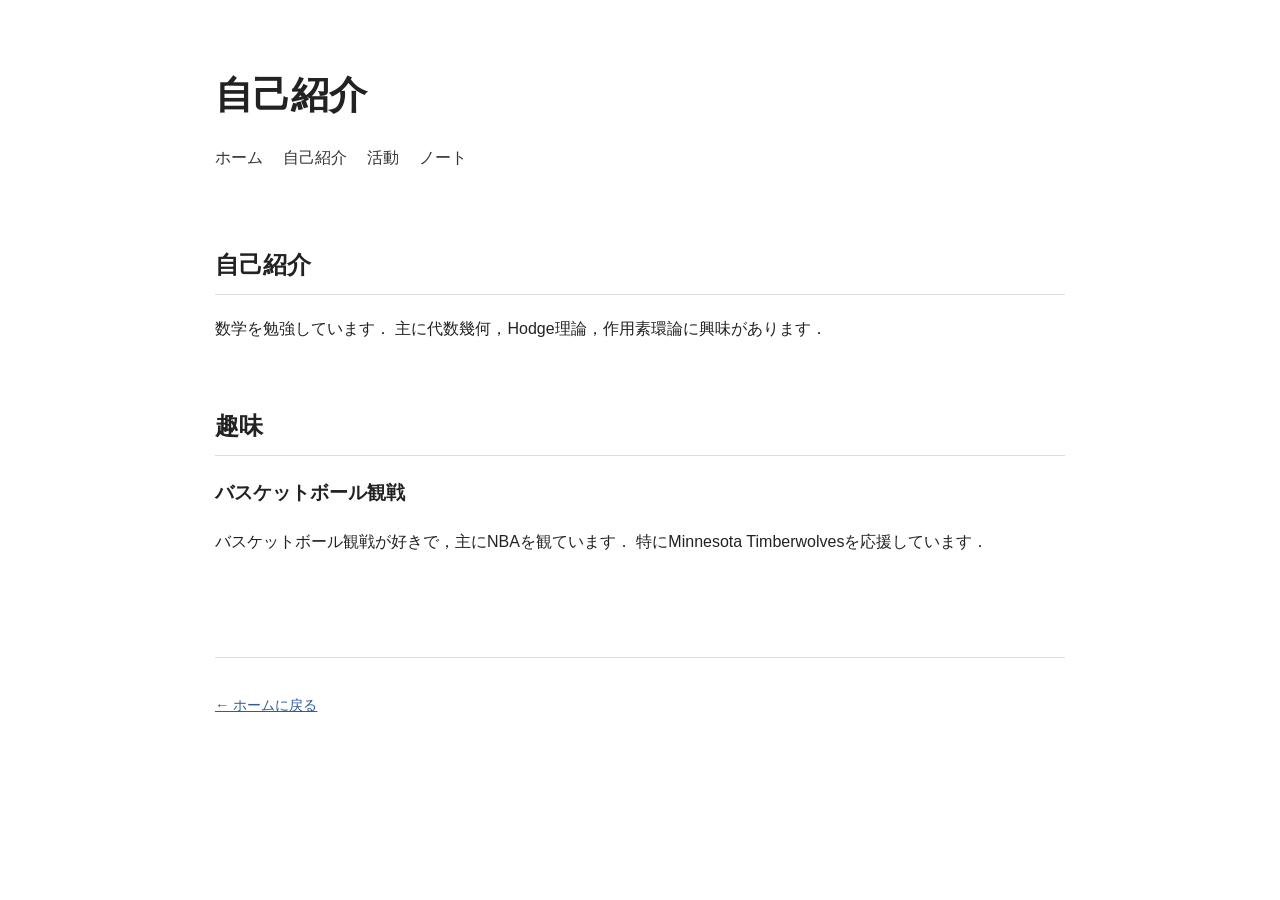
==== about.html @ 6bf2554b "Add files via upload" ====
<!DOCTYPE html>
<html lang="ja">

<head>
  <meta charset="UTF-8">
  <meta name="viewport" content="width=device-width, initial-scale=1.0">

  <title>自己紹介</title>

  <link rel="stylesheet" href="style.css">
</head>

<body>

<header>
  <h1>自己紹介</h1>

  <nav>
    <a href="index.html">ホーム</a>
    <a href="about.html">自己紹介</a>
    <a href="activities.html">活動</a>
    <a href="notes.html">ノート</a>
  </nav>
</header>

<main>

  <section>
    <h2>自己紹介</h2>

    <p>
      数学を勉強しています．
      主に代数幾何，Hodge理論，作用素環論に興味があります．
    </p>
  </section>

  <section>
    <h2>趣味</h2>

    <h3>バスケットボール観戦</h3>

    <p>
      バスケットボール観戦が好きで，主にNBAを観ています．
      特にMinnesota Timberwolvesを応援しています．
    </p>
  </section>

</main>

<footer>
  <p><a href="index.html">← ホームに戻る</a></p>
</footer>

</body>

</html>
---- style.css ----
body {
  max-width: 850px;
  margin: 60px auto;
  padding: 0 30px;

  font-family:
    -apple-system,
    BlinkMacSystemFont,
    "Helvetica Neue",
    "Hiragino Kaku Gothic ProN",
    "Yu Gothic",
    sans-serif;

  line-height: 1.8;
  color: #222;
  background: #fff;
}

header {
  margin-bottom: 70px;
}

h1 {
  font-size: 2.4rem;
  margin-bottom: 15px;
}

h2 {
  font-size: 1.5rem;
  margin-top: 50px;
  padding-bottom: 8px;
  border-bottom: 1px solid #ddd;
}

nav {
  display: flex;
  flex-wrap: wrap;
  gap: 20px;
}

nav a {
  color: #333;
  text-decoration: none;
}

nav a:hover {
  text-decoration: underline;
}

a {
  color: #315a9b;
}

section {
  margin-bottom: 60px;
}

footer {
  margin-top: 100px;
  padding-top: 20px;
  border-top: 1px solid #ddd;
  color: #777;
  font-size: 0.9rem;
}

/* スマートフォン */
@media (max-width: 600px) {

  body {
    margin: 30px auto;
    padding: 0 20px;
  }

  h1 {
    font-size: 2rem;
  }

  nav {
    gap: 12px;
  }
}
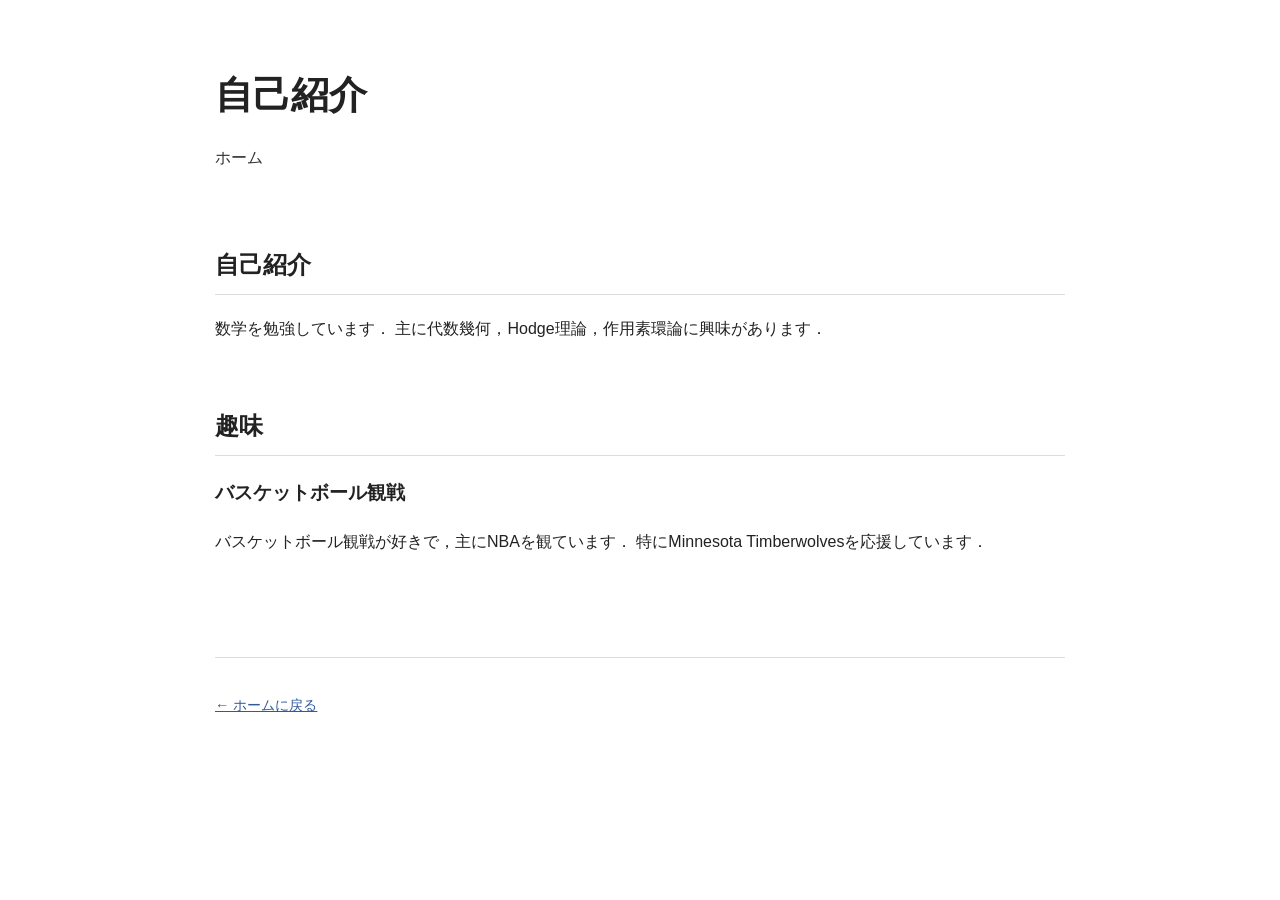
==== commit d592a669: "Add files via upload" ====
--- a/about.html
+++ b/about.html
@@ -17,9 +17,6 @@
 
   <nav>
     <a href="index.html">ホーム</a>
-    <a href="about.html">自己紹介</a>
-    <a href="activities.html">活動</a>
-    <a href="notes.html">ノート</a>
   </nav>
 </header>
 
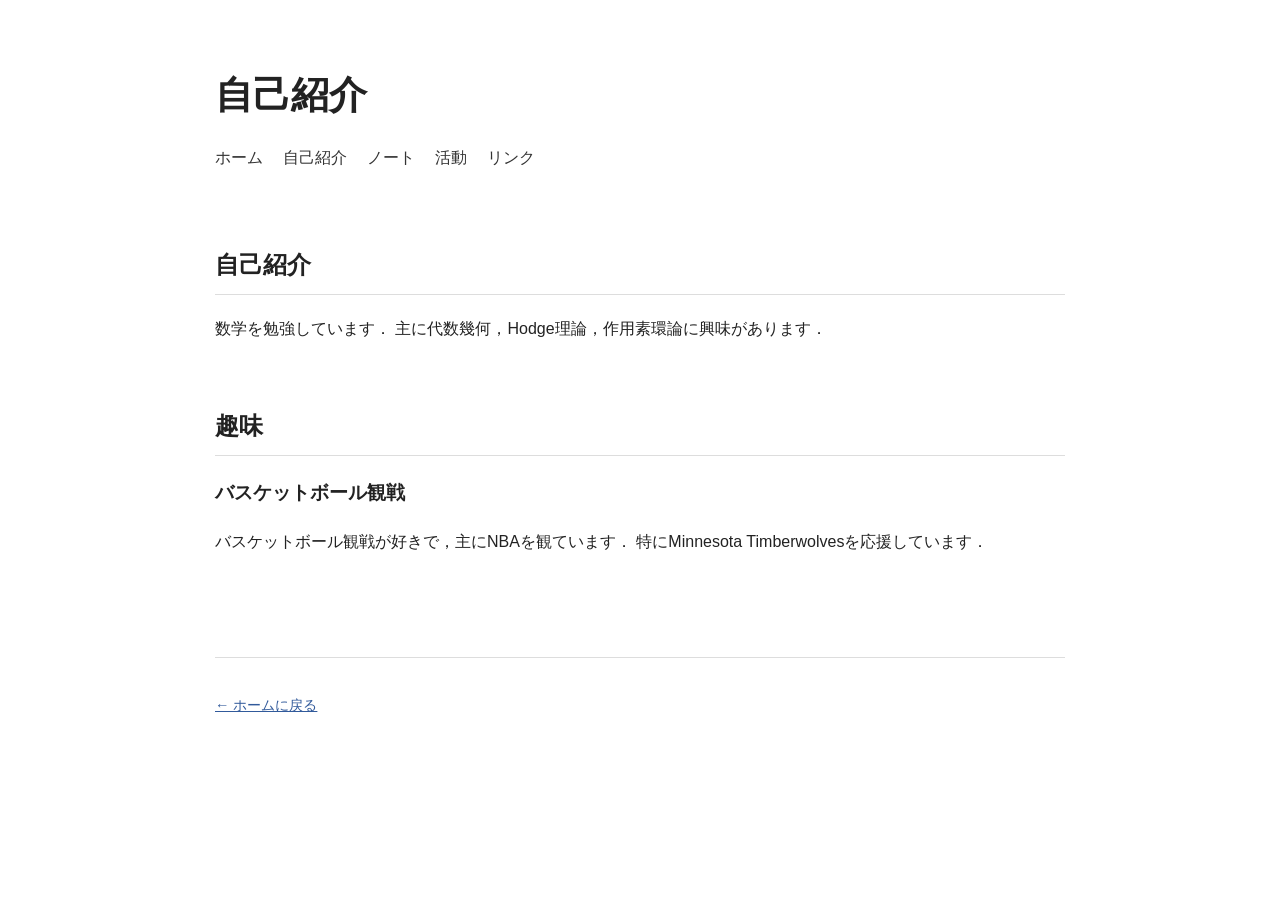
==== commit 0db7a1e7: "Update website" ====
--- a/about.html
+++ b/about.html
@@ -17,6 +17,10 @@
 
   <nav>
     <a href="index.html">ホーム</a>
+    <a href="about.html">自己紹介</a>
+    <a href="notes.html">ノート</a>
+    <a href="activities.html">活動</a>
+    <a href="index.html#links">リンク</a>
   </nav>
 </header>
 
@@ -50,4 +54,4 @@
 
 </body>
 
-</html>+</html>
--- a/style.css
+++ b/style.css
@@ -63,6 +63,49 @@
   font-size: 0.9rem;
 }
 
+.social-links {
+  display: flex;
+  flex-direction: column;
+  align-items: flex-start;
+  gap: 12px;
+  margin-top: 20px;
+}
+
+.social-button {
+  display: inline-flex;
+  align-items: center;
+  justify-content: center;
+
+  padding: 8px 16px;
+
+  border: 1px solid #ddd;
+  border-radius: 8px;
+
+  color: #222;
+  background: #fff;
+  text-decoration: none;
+
+  transition: 0.2s;
+}
+
+.social-button:hover {
+  background: #f5f5f5;
+  transform: translateY(-2px);
+}
+
+
+.social-icon {
+  display: flex;
+  align-items: center;
+  justify-content: center;
+
+  width: 28px;
+  height: 28px;
+
+  font-size: 1.2rem;
+  font-weight: bold;
+}
+
 /* スマートフォン */
 @media (max-width: 600px) {
 
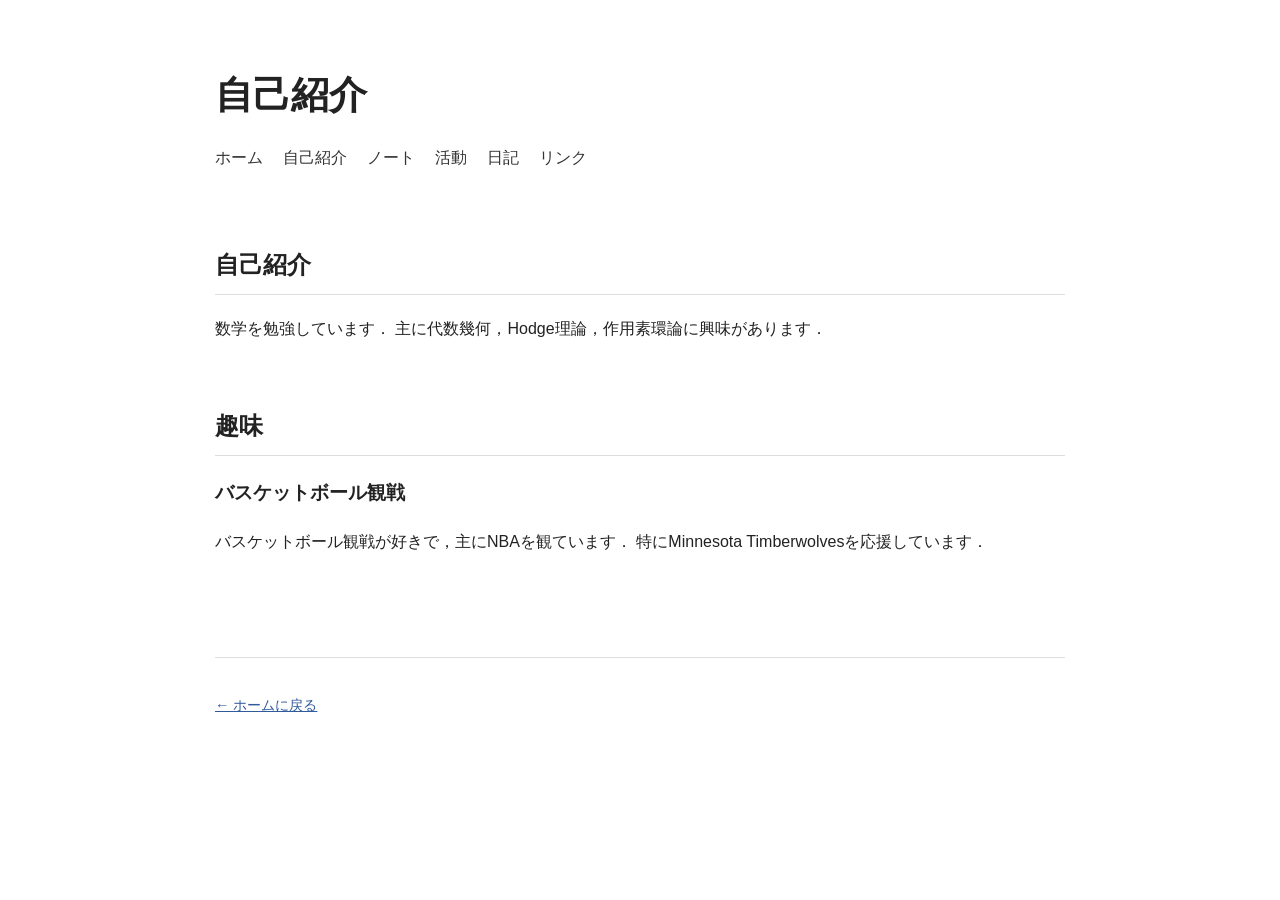
==== commit 4428de3e: "Update website" ====
--- a/about.html
+++ b/about.html
@@ -20,6 +20,7 @@
     <a href="about.html">自己紹介</a>
     <a href="notes.html">ノート</a>
     <a href="activities.html">活動</a>
+    <a href="diary.html">日記</a>
     <a href="index.html#links">リンク</a>
   </nav>
 </header>
--- a/style.css
+++ b/style.css
@@ -121,4 +121,10 @@
   nav {
     gap: 12px;
   }
-}+}
+
+/* キーボード操作で選択中のリンクを明示 */
+a:focus-visible {
+  outline: 2px solid #315a9b;
+  outline-offset: 3px;
+}
